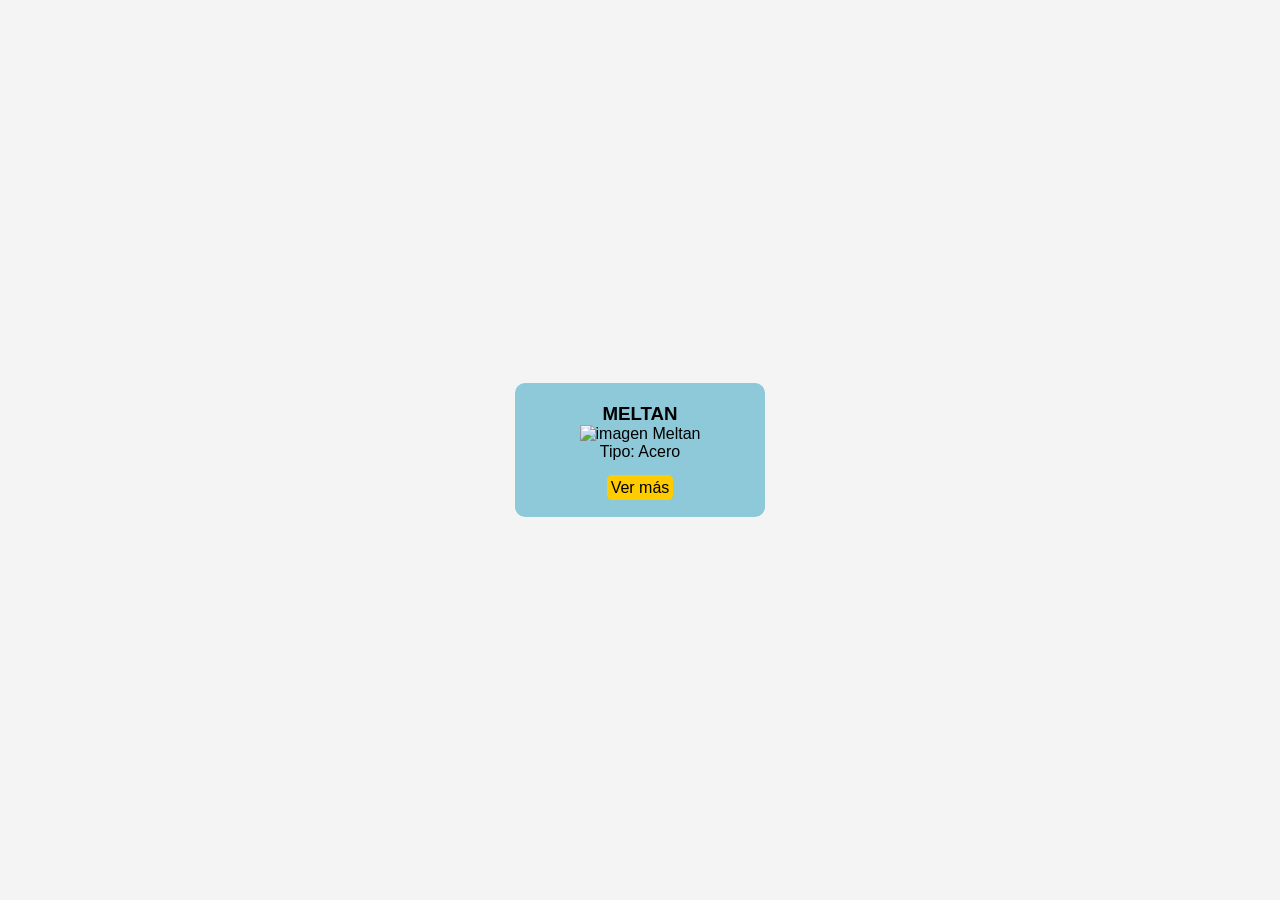
==== cards-Flexbox/index.html @ cb88dba1 "Proyecto Meltan terminado" ====
<!DOCTYPE html>
<html lang="en">
<head>
    <meta charset="UTF-8">
    <meta name="viewport" content="width=
    , initial-scale=1.0">
    <title>Document</title>

    <style>

        :root {
            --color-primary: #ffcc00;
            --color-dark: #333;
            --color_light: #f4f4f4;
           
        }

        * { 
            box-sizing: border-box;
            margin: 0;
            padding: 0;

        }

        body{
            font-family: Arial, Arial, Helvetica, sans-serif;
            background-color: var(--color_light);
            box-sizing: 0;
        }
        .main-container{
                display: flex;
                align-items: center;
                justify-content: center;
                height: 100vh;
            }

            .card{ 
                background-color: rgb(141, 201, 216);
                border-radius: 10px;
                padding: 20px;
                width: 250px;
                text-align:center;

                .card figure{
                    display: flex;
                    flex-direction: column;
                    align-items: center;

                }
        }
            .card-img{
                height:128px;
                width:128px;
            }

            .card a{
                color: #000;
                text-decoration: none;
                padding: 4px;
                border-radius: 5px;
                background-color: var(--color-primary);
                margin-top: 50px;
            }

    </style>

</head>
<body>
    <main class="main-container">
        <div class="card">
            <h3 class="card-title">MELTAN</h3>
            <figure>
                <img src="https://raw.githubusercontent.com/PokeAPI/sprites/master/sprites/pokemon/other/official-artwork/808.png" alt="imagen Meltan" class="card-img">
                <figcaption class="card-text">Tipo: Acero</figcapiton> 
              </figure>
              <br>
            <a href="https://www.wikidex.net/wiki/Meltan" target="_self">Ver más</a>

        </body>
        </div>
    </main>
    
</body>
</html>
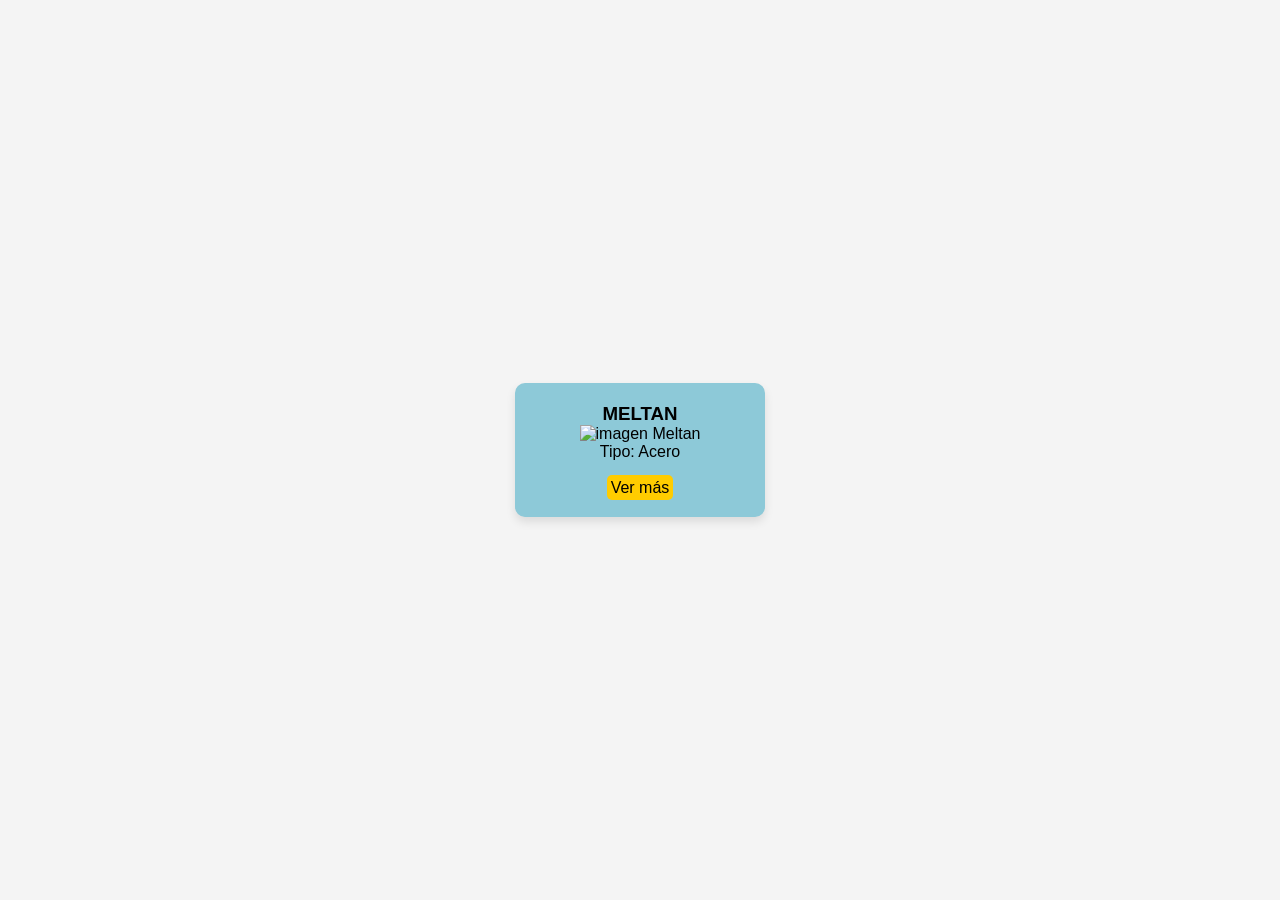
==== commit be30b399: "Proyecto Meltan terminado" ====
--- a/cards-Flexbox/index.html
+++ b/cards-Flexbox/index.html
@@ -40,6 +40,7 @@
                 padding: 20px;
                 width: 250px;
                 text-align:center;
+                box-shadow: 0 5px 10px rgba(0, 0, 0, 0.1);
 
                 .card figure{
                     display: flex;
